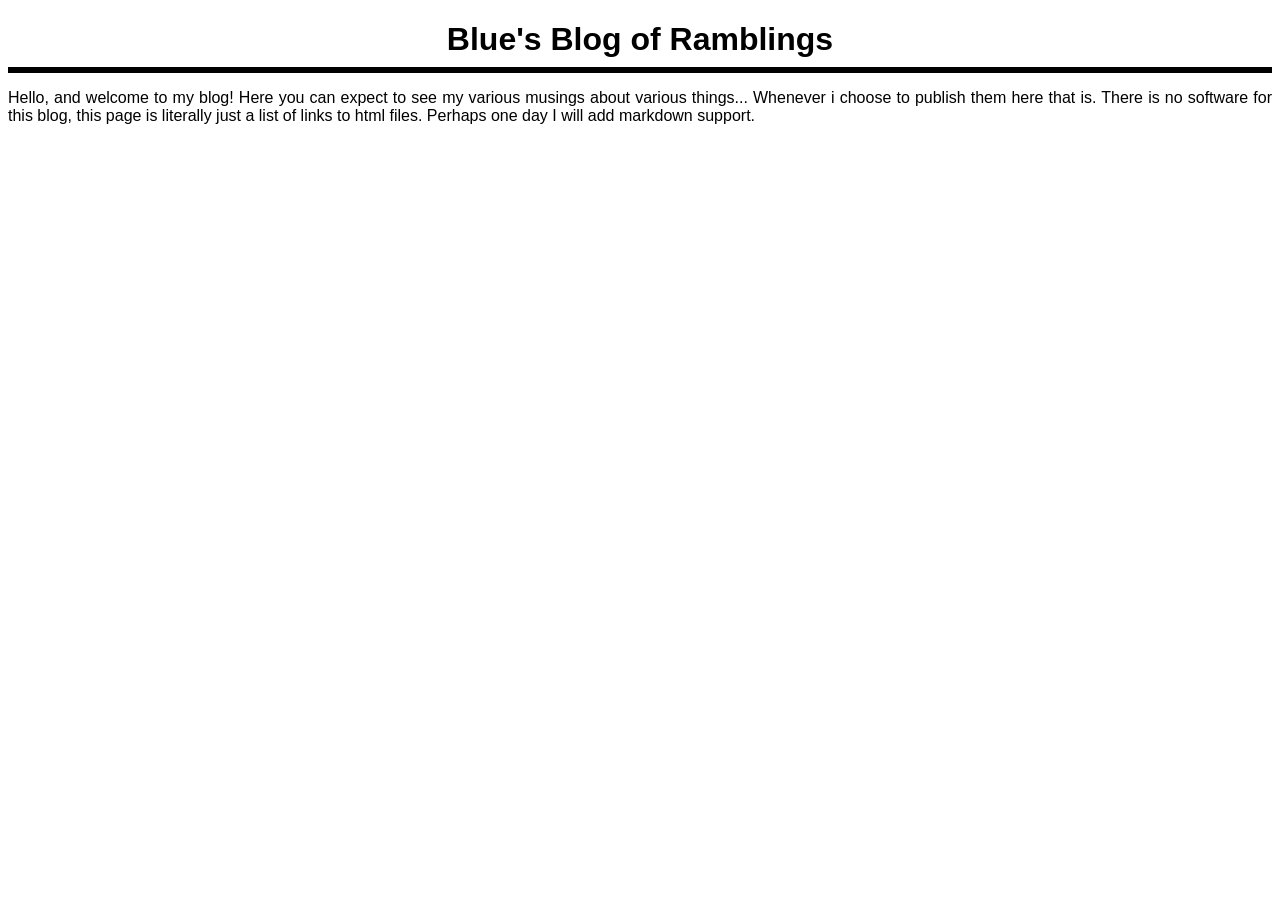
==== blog/index.html @ 9bfddfc6 "fleshed out the index page for the blog" ====
<!DOCTYPE html>

<html>

<style>
    .headerFormat {
        font-family: Arial, Helvetica, sans-serif;
        text-align: center;
        margin-bottom: 9px;
    }

    #divLine {
        border-color: black;
        border-bottom: 20;
        border-width: 3px;
        border-style: solid;
        align-content: center;
        ;
    }

    .bodyText {
        font-family: Arial, Helvetica, sans-serif;
        text-align: center;
        text-align: justify;
    }
</style>

<head>
    <title>Blue's Blog</title>
    <link rel="icon" type="image/x-icon" href="/favicon.ico">
    <h1 class="headerFormat">Blue's Blog of Ramblings</h1>
</head>

<body>

    <div id="divLine"></div>

    <div>
        <p class="bodyText">Hello, and welcome to my blog! Here you can expect to see my various musings about various
            things... Whenever i choose to publish them here that is. There is no software for this blog, this page is
            literally just a list of links to html files. Perhaps one day I will add markdown support.</p>
    </div>




</body>

</html>
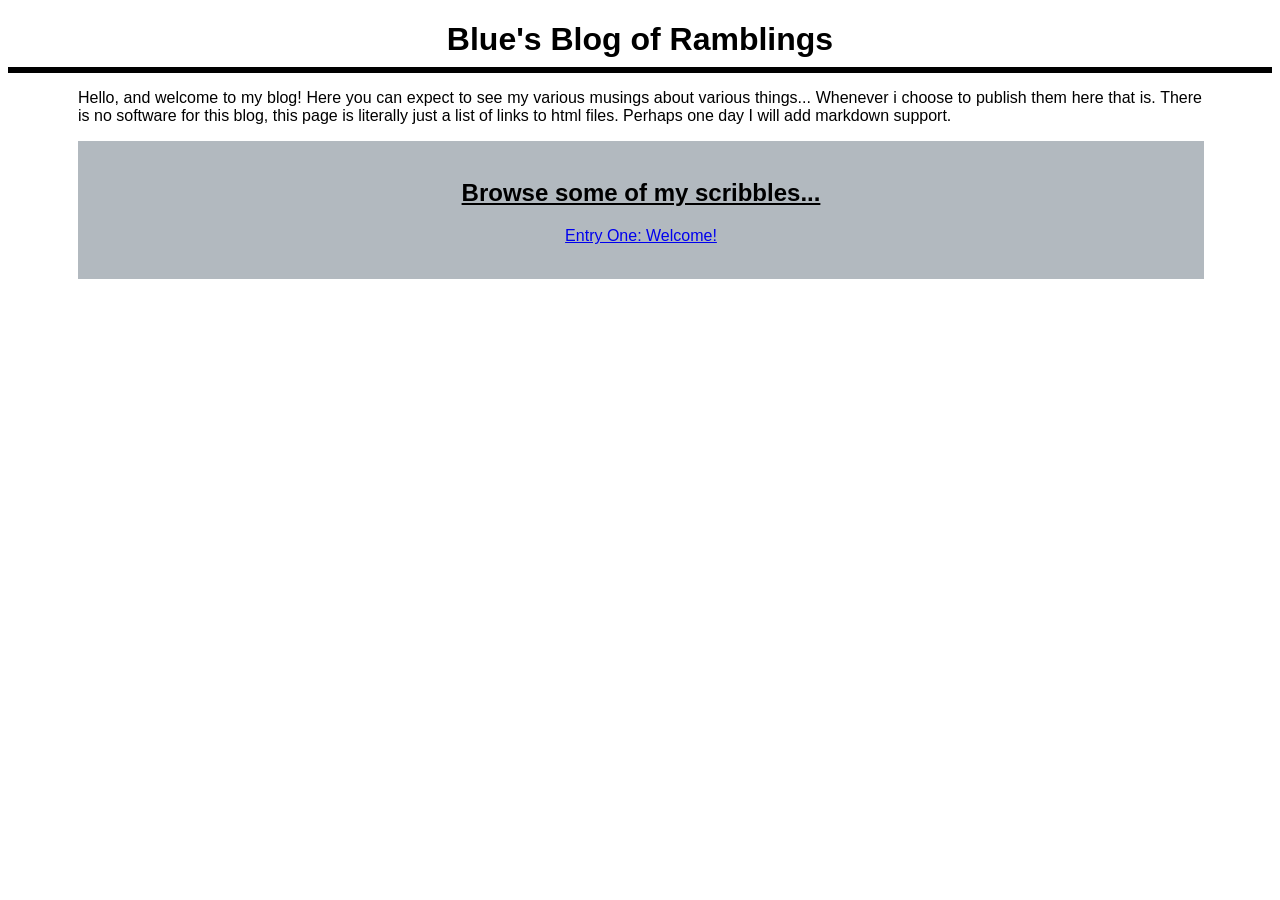
==== commit e9be8b4a: "started blog, and the first blog entry" ====
--- a/blog/index.html
+++ b/blog/index.html
@@ -2,28 +2,7 @@
 
 <html>
 
-<style>
-    .headerFormat {
-        font-family: Arial, Helvetica, sans-serif;
-        text-align: center;
-        margin-bottom: 9px;
-    }
-
-    #divLine {
-        border-color: black;
-        border-bottom: 20;
-        border-width: 3px;
-        border-style: solid;
-        align-content: center;
-        ;
-    }
-
-    .bodyText {
-        font-family: Arial, Helvetica, sans-serif;
-        text-align: center;
-        text-align: justify;
-    }
-</style>
+<link rel="stylesheet" href="style.css">
 
 <head>
     <title>Blue's Blog</title>
@@ -41,8 +20,12 @@
             literally just a list of links to html files. Perhaps one day I will add markdown support.</p>
     </div>
 
-
-
+    <div id="textBox">
+        <p>&nbsp</p>
+        <h2 class="txtboxText" style="text-decoration: solid underline;">Browse some of my scribbles...</h2>
+        <p class="txtboxText"><a href="entry1.html"> Entry One: Welcome!</a></p>
+        <p>&nbsp</p>
+    </div>
 
 </body>
 
--- a/blog/style.css
+++ b/blog/style.css
@@ -0,0 +1,63 @@
+
+    .headerFormat {
+        font-family: Arial, Helvetica, sans-serif;
+        text-align: center;
+        margin-bottom: 9px;
+    }
+
+    #divLine {
+        border-color: black;
+        border-bottom: 20;
+        border-width: 3px;
+        border-style: solid;
+        align-content: center;
+        ;
+    }
+
+    .bodyText {
+        font-family: Arial, Helvetica, sans-serif;
+        text-align: justify;
+        margin-inline-start: 70px;
+        margin-inline-end: 70px;
+        margin-bottom: 20;
+    }
+
+    #textBox {
+        background-color: rgb(178, 185, 191);
+        visibility: visible;
+        border-style: solid;
+    
+        border-left: solid;
+        border-left-width: 70px;
+        border-left-color: #ffff;
+    
+        
+        border-right: solid;
+        border-right-width: 68px;
+        border-right-color: #ffff;
+
+        border-top: #ffff;
+        border-bottom: #ffff;
+    }
+
+    .txtboxText {
+        font-family: Arial, Helvetica, sans-serif;
+        text-align: center;
+    }
+
+    .subHeading { 
+        font-family: Arial, Helvetica, sans-serif;
+        text-align: center;
+        margin-top: -8px;
+        font-weight: lighter;
+    }
+
+    .blogText { 
+        font-family: Arial, Helvetica, sans-serif;
+        text-align: justify;
+        line-height: 20px;
+        margin-left: 50px;
+        margin-right: 50px;
+        padding-top: 20px;
+        padding-bottom: 20px;
+    }
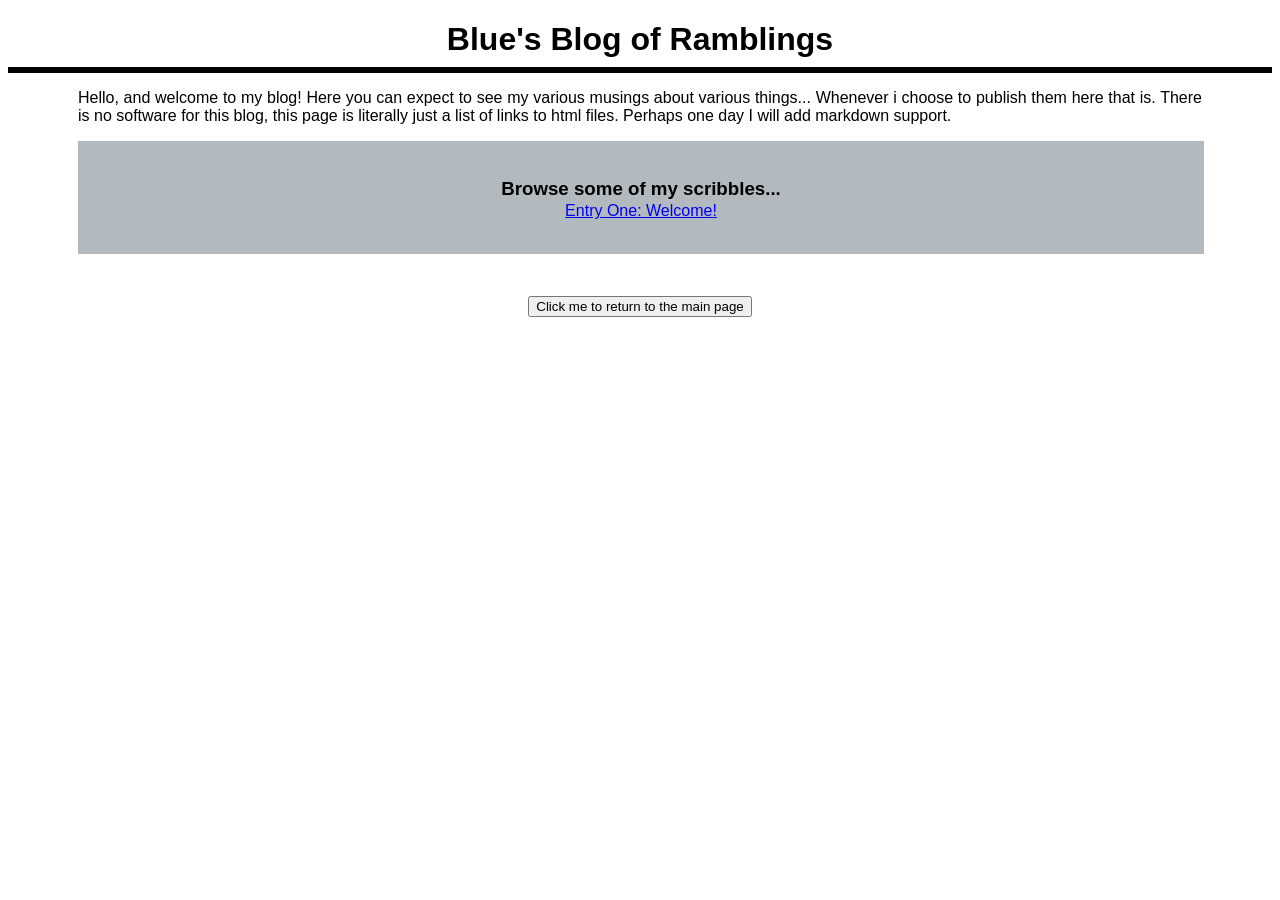
==== commit 93085834: "buttons are now actual buttons within the blog sphere" ====
--- a/blog/index.html
+++ b/blog/index.html
@@ -2,7 +2,7 @@
 
 <html>
 
-<link rel="stylesheet" href="style.css">
+<link rel="stylesheet" href="/blog/blogstyle.css">
 
 <head>
     <title>Blue's Blog</title>
@@ -22,11 +22,21 @@
 
     <div id="textBox">
         <p>&nbsp</p>
-        <h2 class="txtboxText" style="text-decoration: solid underline;">Browse some of my scribbles...</h2>
-        <p class="txtboxText"><a href="entry1.html"> Entry One: Welcome!</a></p>
-        <p>&nbsp</p>
+        <h3 class="txtboxText" style="margin-bottom: -14px;">Browse some of my scribbles...</h2>
+            <p class="txtboxText"><a href="entry1.html"> Entry One: Welcome!</a></p>
+            <p>&nbsp</p>
     </div>
 
 </body>
 
+<footer>
+    <div style="display: flex; justify-content: center; align-items: center; height: 8vh;">
+        <a href="/index.html">
+            <button>
+                Click me to return to the main page
+            </button>
+        </a>
+    </div>
+</footer>
+
 </html>
--- a/blog/blogstyle.css
+++ b/blog/blogstyle.css
@@ -0,0 +1,58 @@
+
+    .headerFormat {
+        font-family: Arial, Helvetica, sans-serif;
+        text-align: center;
+        margin-bottom: 9px;
+    }
+
+    .subHead { 
+        font-family: Arial, Helvetica, sans-serif;
+        text-align: center;
+        margin-top: -8px;
+        font-weight: lighter;
+    }
+
+    #divLine {
+        border-color: black;
+        border-bottom: 20;
+        border-width: 3px;
+        border-style: solid;
+        align-content: center;
+    }
+
+    .bodyText {
+        font-family: Arial, Helvetica, sans-serif;
+        text-align: justify;
+        margin-inline-start: 70px;
+        margin-inline-end: 70px;
+        margin-bottom: 20;
+    }
+
+    #textBox {
+        background-color: rgb(178, 185, 191);
+        visibility: visible;
+        border-style: solid;
+        border-left: solid;
+        border-left-width: 70px;
+        border-left-color: #ffff;
+        border-right: solid;
+        border-right-width: 68px;
+        border-right-color: #ffff;
+        border-top: #ffff;
+        border-bottom: #ffff;
+    }
+
+    .txtboxText {
+        font-family: Arial, Helvetica, sans-serif;
+        text-align: center;
+    }
+
+    .blogText { 
+        font-family: Arial, Helvetica, sans-serif;
+        text-align: justify;
+        line-height: 20px;
+        margin-left: 50px;
+        margin-right: 50px;
+        padding-top: 20px;
+        padding-bottom: 20px;
+    }
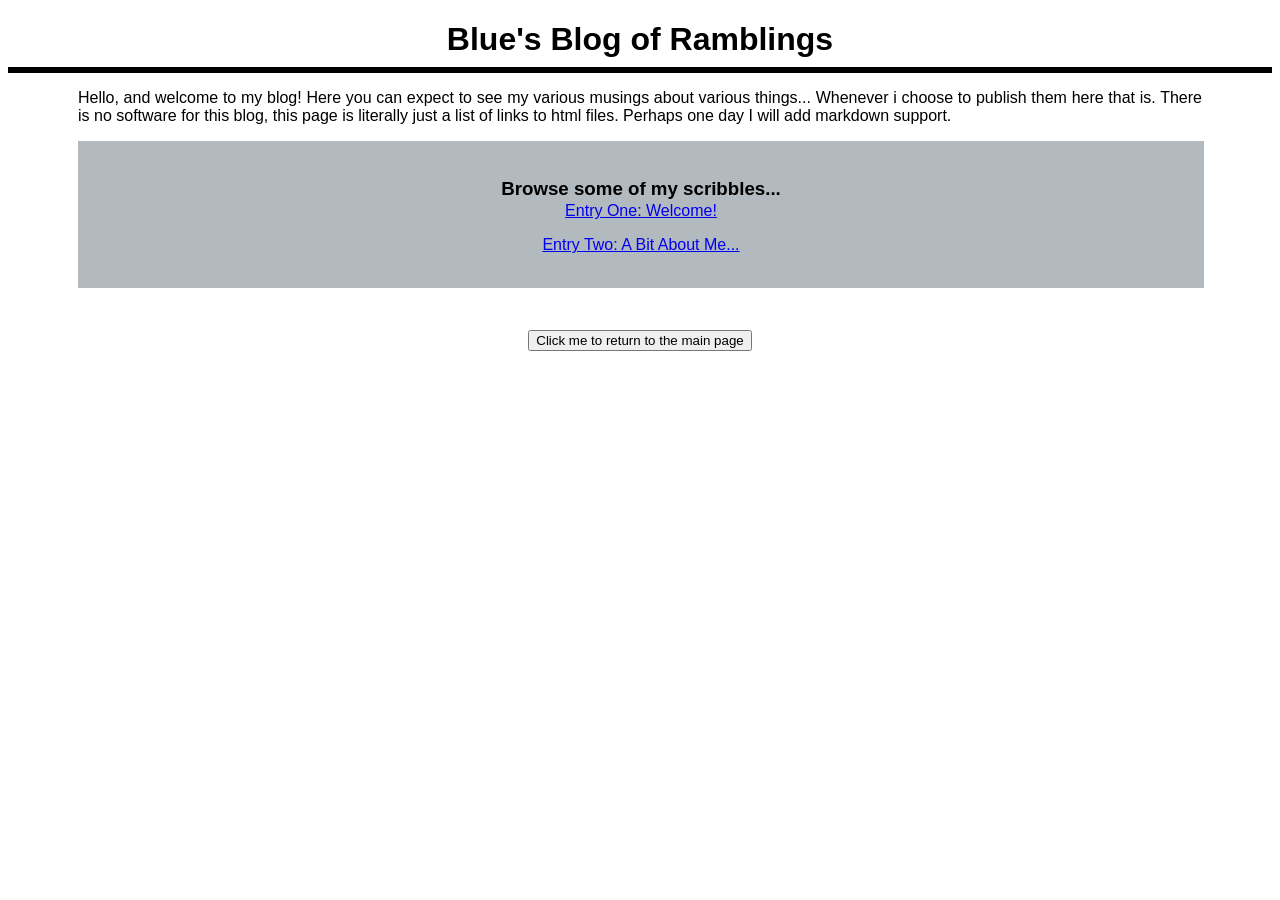
==== commit a61b1364: "wrote second blog entry and added it to the blog's index - also added writing in progress file as a " ====
--- a/blog/index.html
+++ b/blog/index.html
@@ -24,6 +24,7 @@
         <p>&nbsp</p>
         <h3 class="txtboxText" style="margin-bottom: -14px;">Browse some of my scribbles...</h2>
             <p class="txtboxText"><a href="entry1.html"> Entry One: Welcome!</a></p>
+            <p class="txtboxText"><a href="entry2.html">Entry Two: A Bit About Me...</a></p>
             <p>&nbsp</p>
     </div>
 
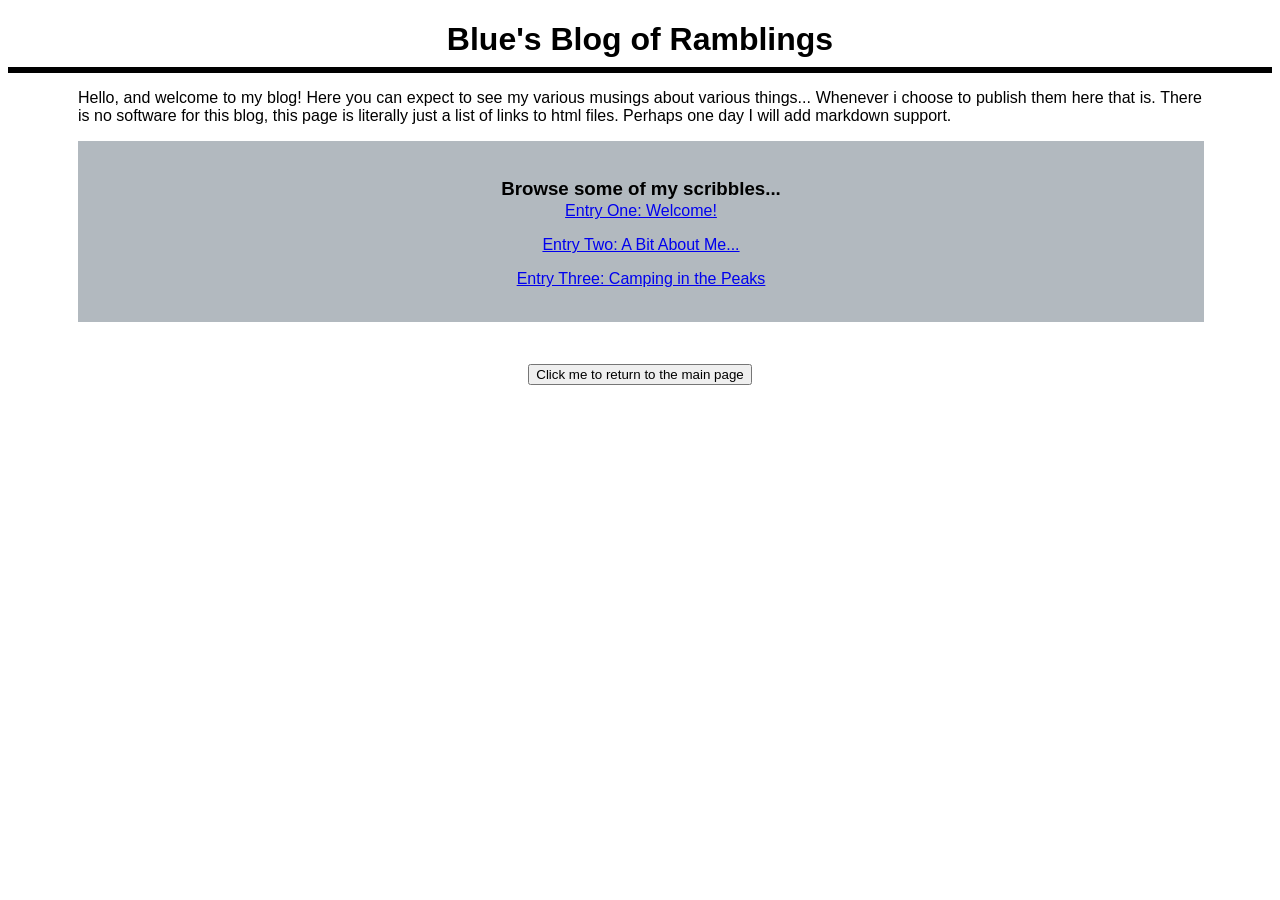
==== commit e3852ecb: "wrote blog entry3 and updated index" ====
--- a/blog/index.html
+++ b/blog/index.html
@@ -25,6 +25,7 @@
         <h3 class="txtboxText" style="margin-bottom: -14px;">Browse some of my scribbles...</h2>
             <p class="txtboxText"><a href="entry1.html"> Entry One: Welcome!</a></p>
             <p class="txtboxText"><a href="entry2.html">Entry Two: A Bit About Me...</a></p>
+            <p class="txtboxText"><a href="entry3.html"> Entry Three: Camping in the Peaks</a></p>
             <p>&nbsp</p>
     </div>
 
